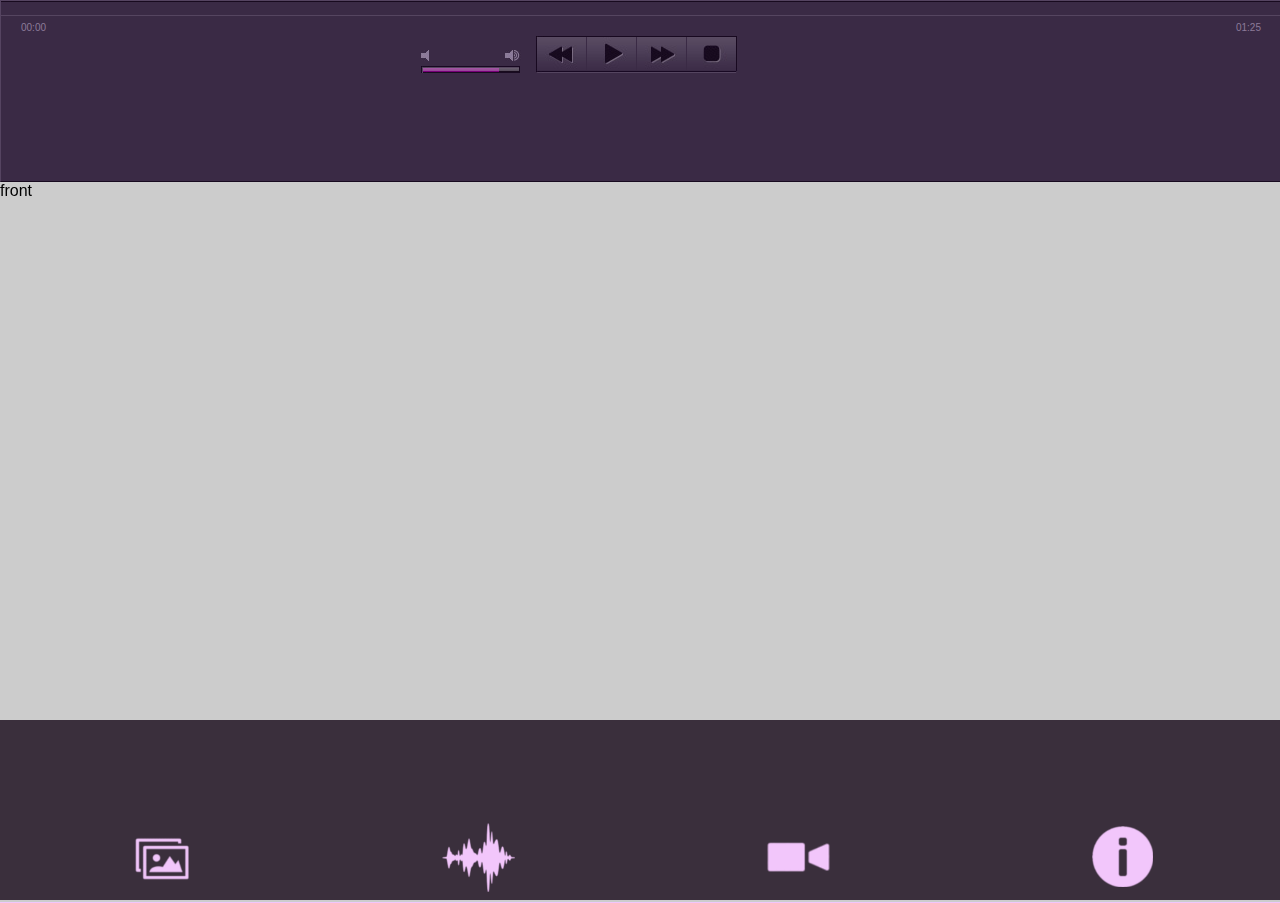
==== index.html @ 9f6c6f88 "initialized" ====
<!DOCTYPE html>

<html>
<head>
    <title>Frekwnesies</title>
</head>
<meta name="viewport" content="width=device-width, user-scalable=no" />
<link rel="stylesheet" type="text/css" href="css/jplayer.pink.flag.css">

<script src="js/jquery-1.10.1.min.js"></script>
<script src="js/dragend-0.2.0_rc3.js"></script>
<script src="js/jquery.jplayer.min.js"></script>
<script src="js/jplayer.playlist.js"></script>
<style>

body, html{
    height: 100% !important;
    width:100%;
    padding: 0;
    margin:0;
    font-family: Verdana, Geneva, sans-serif;
    background: #f2c6fb;
}

.nav{
    position: absolute;
    bottom: 0;
    width: 100%;
    height: 20%;
    background: #3a2f3c;
    display:block;    
}

#pagescontainer div.dragend-page{
    
    height: 100% !important;
    position: relative;
    
}

.nav .logo{
    width: 106px;
    height: 106px;
    background: #3a2f3c;
    position: absolute;
    left: 50%;
    margin-left: -53px;
    top: -40px;
    border-radius: 50%;    
}


.nav .navcontrol{
    position: absolute;
    bottom: 0;
    width: 100%;
    bottom: 0;
}


.nav .navcontrol div{
    
    float: left;
    max-width: 25%;
    width: 25%;
    min-width: 10%;
    text-align: center;   
}
.nav .navcontrol div img{
    
    max-width: 100%;
    
}

.clearfix{
    float: none;
    clear: both;   
}

</style>
<script>
    $(function(){
        
           $("#pagescontainer").dragend({
            scrollToPage: 0,
            afterInitialize: function() {
              this.container.style.visibility = "visible";
            }


          });
           
           $(".navbutton").click(function(){
            var thispage = $(this).attr('rel');
            $("#pagescontainer").dragend({
                scrollToPage: thispage
          });
                   
            
            });
 
 
 
 
  	$("#jquery_jplayer_1").jPlayer({
		        cssSelector: {
        videoPlay: ".jp-video-play",
        play: ".jp-play",
        pause: ".jp-pause",
        stop: ".jp-stop",
        seekBar: ".jp-seek-bar",
        playBar: ".jp-play-bar",
        mute: ".jp-mute",
        unmute: ".jp-unmute",
        volumeBar: ".jp-volume-bar",
        volumeBarValue: ".jp-volume-bar-value",
        volumeMax: ".jp-volume-max",
        playbackRateBar: ".jp-playback-rate-bar",
        playbackRateBarValue: ".jp-playback-rate-bar-value",
        currentTime: ".jp-current-time",
        duration: ".jp-duration",
        fullScreen: ".jp-full-screen",
        restoreScreen: ".jp-restore-screen",
        repeat: ".jp-repeat",
        repeatOff: ".jp-repeat-off",
        gui: ".jp-gui",
        noSolution: ".jp-no-solution"
        },
		supplied: "mp3"
	}).jPlayer("play");
 
 var myPlaylist = new jPlayerPlaylist({
  jPlayer: "#jquery_jplayer_1",
    
}, [

], {
  playlistOptions: {
    enableRemoveControls: true
  },
  swfPath: "/swf/Jplayer.swf",
  supplied: "mp3",

});	


				var mytitle = "Anoda Rendition";
				var producer = "Jannah";
                var artist = "";
				var mymp3 = "mp3/Anoda Rendition.mp3";
				playlist = JSON.stringify({title: mytitle, producer : producer, mp3 : mymp3, artist : artist });// Convert the XML nodes into JSON formatted strings
				playlistObject = $.parseJSON(playlist); // Convert the JSON formatted strings into JSON objects and add to playlist					
				myPlaylist.add(playlistObject);
	
 				var mytitle = "Dat phrases is contages";
				var producer = "Jannah";
                var artist = "Bronwyn";
				var mymp3 = "mp3/Dat phrases is contages.mp3";
				playlist = JSON.stringify({title: mytitle, producer : producer, mp3 : mymp3, artist : artist });// Convert the XML nodes into JSON formatted strings
				playlistObject = $.parseJSON(playlist); // Convert the JSON formatted strings into JSON objects and add to playlist					
				myPlaylist.add(playlistObject);               
                
 				var mytitle = "Incoded Speech (Remix)";
				var producer = "Jannah";
                var artist = "Jannah";
				var mymp3 = "mp3/incoded.mp3";
				playlist = JSON.stringify({title: mytitle, producer : producer, mp3 : mymp3, artist : artist });// Convert the XML nodes into JSON formatted strings
				playlistObject = $.parseJSON(playlist); // Convert the JSON formatted strings into JSON objects and add to playlist					
				myPlaylist.add(playlistObject); 

 				var mytitle = "Prepare for Death";
				var producer = "gnlscience";
                var artist = "gnlscience, Jannah";
				var mymp3 = "mp3/Sakkies Passing.mp3";
				playlist = JSON.stringify({title: mytitle, producer : producer, mp3 : mymp3, artist : artist });// Convert the XML nodes into JSON formatted strings
				playlistObject = $.parseJSON(playlist); // Convert the JSON formatted strings into JSON objects and add to playlist					
				myPlaylist.add(playlistObject); 

 				var mytitle = "Too Sick";
				var producer = "Jannah";
                var artist = "Weapon X, Miggie";
				var mymp3 = "mp3/Too Sick.mp3";
				playlist = JSON.stringify({title: mytitle, producer : producer, mp3 : mymp3, artist : artist });// Convert the XML nodes into JSON formatted strings
				playlistObject = $.parseJSON(playlist); // Convert the JSON formatted strings into JSON objects and add to playlist					
				myPlaylist.add(playlistObject); 

  				var mytitle = "Truth";
				var producer = "gnlcience";
                var artist = "gnlscience";
				var mymp3 = "mp3/Truth.mp3";
				playlist = JSON.stringify({title: mytitle, producer : producer, mp3 : mymp3, artist : artist });// Convert the XML nodes into JSON formatted strings
				playlistObject = $.parseJSON(playlist); // Convert the JSON formatted strings into JSON objects and add to playlist					
				myPlaylist.add(playlistObject);        
        
  				var mytitle = "Voice";
				var producer = "gnlcience";
                var artist = "";
				var mymp3 = "mp3/Voice.mp3";
				playlist = JSON.stringify({title: mytitle, producer : producer, mp3 : mymp3, artist : artist });// Convert the XML nodes into JSON formatted strings
				playlistObject = $.parseJSON(playlist); // Convert the JSON formatted strings into JSON objects and add to playlist					
				myPlaylist.add(playlistObject);        
        
      // $(".jp-playlist").dragend({
      //  direction: "vertical",
      //  stopPropagation: true
      //});       
        
    });
 

 
    
    
</script>

<body>
            <div id="jp_container_1" class="jp-video jp-video-responsive"  style="height: 20%;position: relative;">
                        <div class="jp-type-playlist" style="height: 100%;">
                          <div id="jquery_jplayer_1" class="jp-jplayer"></div>
                          <div class="jp-gui">
                                <div class="jp-video-play">
                                    <a href="javascript:;" class="jp-video-play-icon" tabindex="1">play</a>
                                </div>
                                <div class="jp-interface">
                                    <div class="jp-progress">
                                        <div class="jp-seek-bar">
                                            <div class="jp-play-bar"></div>
                                        </div>
                                    </div>
                                    <div class="jp-current-time"></div>
                                    <div class="jp-duration"></div>
                                    <div class="jp-title">
                                        <ul>
                                            <li></li>
                                        </ul>
                                    </div>
                                    <div class="jp-controls-holder">
                                        <ul class="jp-controls">
                                            <li><a href="javascript:;" class="jp-previous" tabindex="1">previous</a></li>
                                            <li><a href="javascript:;" class="jp-play" tabindex="1">play</a></li>
                                            <li><a href="javascript:;" class="jp-pause" tabindex="1">pause</a></li>
                                            <li><a href="javascript:;" class="jp-next" tabindex="1">next</a></li>
                                            <li><a href="javascript:;" class="jp-stop" tabindex="1">stop</a></li>
                                            <li><a href="javascript:;" class="jp-mute" tabindex="1" title="mute">mute</a></li>
                                            <li><a href="javascript:;" class="jp-unmute" tabindex="1" title="unmute">unmute</a></li>
                                            <li><a href="javascript:;" class="jp-volume-max" tabindex="1" title="max volume">max volume</a></li>
                                        </ul>
                                        <div class="jp-volume-bar">
                                            <div class="jp-volume-bar-value"></div>
                                        </div>
                                        
                                    </div>
                                </div>
                            </div>

                            <div class="jp-no-solution">
                                <span>Update Required</span>
                                To play the media you will need to either update your browser to a recent version or update your <a href="http://get.adobe.com/flashplayer/" target="_blank">Flash plugin</a>.
                            </div>
                        </div>
                    </div>

<div id="pagescontainer" style="height: 80% !important;position: relative;background: #cccccc;">
        <div id="page-front" class="dragend-page">front</div>
        <div id="page-gallery" class="dragend-page" style="background: #666666 !important;height: 100% !important;position: relative;">gallery</div>
       
        <div id="page-tracks" class="dragend-page" style="height: 100%;position: relative;">

                            <div class="jp-playlist" style="height: 100% !important;position: relative;">
                                <ul>
                                    <!-- The method Playlist.heidisplayPlaylist() uses this unordered list -->
                                    <li></li>
                                </ul>
                            </div>
        
        
        
        
        </div>
        <div id="page-videos" class="dragend-page">video</div>
        <div id="page-info" class="dragend-page">info</div>
</div>



<div class="nav">
   <!-- <div class="logo navbutton" rel="1">
        <img src="img/lgog.png">
    </div>
    -->
    <div class="navcontrol">
<div class="navbutton" rel="2"><img src="img/picicon.png"></div>
<div class="navbutton" rel="3"><img src="img/tracksicon.png"></div>
<div class="navbutton" rel="4" style=""><img src="img/videoicon.png"></div>
<div class="navbutton" rel="5"><img src="img/infoicon.png"></div>

        
    </div>
    
    
</div>

</body>
</html>
---- css/jplayer.pink.flag.css ----
/*
 * Skin for jPlayer Plugin (jQuery JavaScript Library)
 * http://www.jplayer.org
 *
 * Skin Name: Pink Flag
 *
 * Copyright (c) 2012 Happyworm Ltd
 * Dual licensed under the MIT and GPL licenses.
 *  - http://www.opensource.org/licenses/mit-license.php
 *  - http://www.gnu.org/copyleft/gpl.html
 *
 * Author: Silvia Benvenuti
 * Skin Version: 1.2 (jPlayer 2.2.0)
 * Date: 22nd October 2012
 */

div.jp-audio,
div.jp-audio-stream,
div.jp-video {

	/* Edit the font-size to counteract inherited font sizing.
	 * Eg. 1.25em = 1 / 0.8em
	 */

	font-size:1.25em; /* 1.25em for testing in site pages */ /* No parent CSS that can effect the size in the demos ZIP */

	font-family:Verdana, Arial, sans-serif;
	line-height:1.6;
	color: #fff;
	border-top:1px solid #554461;
	border-left:1px solid #554461;
	border-right:1px solid #180a1f;
	border-bottom:1px solid #180a1f;
	background-color:#3a2a45;
}
div.jp-audio {
	width:201px;
	padding:20px;
}

div.jp-audio-stream {
	width:101px;
	padding:20px 20px 10px 20px;
}

div.jp-video-responsive {
	width:100%;
}

div.jp-video-270p {
	width:480px;
}
div.jp-video-360p {
	width:640px;
}
div.jp-video-full {
	/* Rules for IE6 (full-screen) */
	width:480px;
	height:270px;
	/* Rules for IE7 (full-screen) - Otherwise the relative container causes other page items that are not position:static (default) to appear over the video/gui. */
	position:static !important; position:relative;
}

/* The z-index rule is defined in this manner to enable Popcorn plugins that add overlays to video area. EG. Subtitles. */
div.jp-video-full div div {
	z-index:1000;
}

div.jp-video-full div.jp-jplayer {
	top: 0;
	left: 0;
	position: fixed !important; position: relative; /* Rules for IE6 (full-screen) */
	overflow: hidden;
}

div.jp-video-full div.jp-gui {
	position: fixed !important; position: static; /* Rules for IE6 (full-screen) */
	top: 0;
	left: 0;
	width:100%;
	height:100%;
	z-index:1001; /* 1 layer above the others. */
}
div.jp-video-full div.jp-interface {
	position: absolute !important; position: relative; /* Rules for IE6 (full-screen) */
	bottom: 0;
	left: 0;
}

div.jp-interface {
	position: relative;
	width:100%;
	background-color:#3a2a45; /* Required for the full screen */
}


div.jp-audio .jp-interface {
	height: 80px;
	padding-top:30px;
}

div.jp-audio-stream .jp-interface {
	height: 50px;
	padding-top:30px;
}

/* @group CONTROLS */

div.jp-controls-holder {
	clear: both;
	width:440px;
	margin:0 auto 10px auto;
	position: relative;
	overflow:hidden;
}

div.jp-interface ul.jp-controls {
	background: url("../img/jplayer.pink.flag.jpg") 0 0 no-repeat;
	list-style-type:none;
	padding: 1px 0 2px 1px;
	overflow:hidden;
	width: 201px;
	height: 34px;
}

div.jp-audio ul.jp-controls,
div.jp-audio-stream ul.jp-controls {
	margin:0 auto;
}

div.jp-audio-stream ul.jp-controls {
	width: 100px;
}

div.jp-video ul.jp-controls {
	margin:0 0 0 115px;
	float:left;
	display:inline; /* need this to fix IE6 double margin */
}

div.jp-interface ul.jp-controls li {
	display:inline;
	float: left;
}
div.jp-interface ul.jp-controls a {
	display:block;
	overflow:hidden;
	text-indent:-9999px;
	height: 34px;
	margin: 0 1px 2px 0;
	padding: 0;
}


/* @group single player controls */

div.jp-type-single  .jp-controls li a{
	width: 99px;
}

div.jp-type-single  .jp-play {
	background: url("../img/jplayer.pink.flag.jpg") 0px -40px no-repeat;
}

div.jp-type-single  .jp-play:hover {
	background: url("../img/jplayer.pink.flag.jpg") -100px -40px no-repeat;
}

div.jp-type-single  .jp-pause {
	background: url("../img/jplayer.pink.flag.jpg") 0px -120px no-repeat;
}

div.jp-type-single  .jp-pause:hover {
	background: url("../img/jplayer.pink.flag.jpg") -100px -120px no-repeat;
}

/* The right border is normally in the ul background image. */
div.jp-audio-stream .jp-play,
div.jp-audio-stream .jp-pause {
	border-right:1px solid #180920;
}

div.jp-type-single  .jp-stop {
	background: url("../img/jplayer.pink.flag.jpg") 0px -80px no-repeat;
}

div.jp-type-single  .jp-stop:hover {
	background: url("../img/jplayer.pink.flag.jpg") -100px -80px no-repeat;
}

/* @end */

/* @group playlist player controls */

div.jp-type-playlist .jp-controls li a{
	width: 49px;
}
div.jp-type-playlist {
	
	height: 100%;
	
}
div.jp-type-playlist .jp-play {
	background: url("../img/jplayer.pink.flag.jpg") -24px -40px no-repeat;
}

div.jp-type-playlist .jp-play:hover {
	background: url("../img/jplayer.pink.flag.jpg") -124px -40px no-repeat;
}

div.jp-type-playlist .jp-pause {
	background: url("../img/jplayer.pink.flag.jpg") -24px -120px no-repeat;
}

div.jp-type-playlist .jp-pause:hover {
	background: url("../img/jplayer.pink.flag.jpg") -124px -120px no-repeat;
}

div.jp-type-playlist .jp-stop {
	background: url("../img/jplayer.pink.flag.jpg") -24px -80px no-repeat;
}

div.jp-type-playlist .jp-stop:hover {
	background: url("../img/jplayer.pink.flag.jpg") -124px -80px no-repeat;
}

div.jp-type-playlist .jp-previous {
	background: url("../img/jplayer.pink.flag.jpg") -24px -200px no-repeat;
}

div.jp-type-playlist .jp-previous:hover {
	background: url("../img/jplayer.pink.flag.jpg") -124px -200px no-repeat;
}

div.jp-type-playlist .jp-next {
	background: url("../img/jplayer.pink.flag.jpg") -24px -160px no-repeat;
}

div.jp-type-playlist .jp-next:hover {
	background: url("../img/jplayer.pink.flag.jpg") -124px -160px no-repeat;
}

/* @end */

/* @end */




/* @group TOGGLES */

ul.jp-toggles {
	list-style-type:none;
	padding:0;
	margin:0 auto;
	overflow:hidden;
}

div.jp-audio ul.jp-toggles {
	width:55px;
}

div.jp-audio .jp-type-single ul.jp-toggles {
	width:25px;
}

div.jp-video ul.jp-toggles {
	width:100px;
	margin-top: 10px;
}

ul.jp-toggles li{
	display:block;
	float:right;
}

ul.jp-toggles li a{
	display:block;
	width:25px;
	height:18px;
	text-indent:-9999px;
	line-height:100%; /* need this for IE6 */
}

.jp-full-screen {
	background: url("../img/jplayer.pink.flag.jpg") 0 -420px no-repeat;
	margin-left: 20px;
}

.jp-full-screen:hover {
	background: url("../img/jplayer.pink.flag.jpg") -30px -420px no-repeat;
}

.jp-restore-screen {
	background: url("../img/jplayer.pink.flag.jpg") -60px -420px no-repeat;
	margin-left: 20px;
}

.jp-restore-screen:hover {
	background: url("../img/jplayer.pink.flag.jpg") -90px -420px no-repeat;
}

.jp-repeat {
	background: url("../img/jplayer.pink.flag.jpg") 0 -440px no-repeat;
}

.jp-repeat:hover {
	background: url("../img/jplayer.pink.flag.jpg") -30px -440px no-repeat;
}

.jp-repeat-off {
	background: url("../img/jplayer.pink.flag.jpg") -60px -440px no-repeat;
}

.jp-repeat-off:hover {
	background: url("../img/jplayer.pink.flag.jpg") -90px -440px no-repeat;
}

.jp-shuffle {
	background: url("../img/jplayer.pink.flag.jpg") 0 -460px no-repeat;
	margin-left: 5px;
}

.jp-shuffle:hover {
	background: url("../img/jplayer.pink.flag.jpg") -30px -460px no-repeat;
}

.jp-shuffle-off {
	background: url("../img/jplayer.pink.flag.jpg") -60px -460px no-repeat;
	margin-left: 5px;
}

.jp-shuffle-off:hover {
	background: url("../img/jplayer.pink.flag.jpg") -90px -460px no-repeat;
}


/* @end */

/* @group progress bar */

/* The seeking class is added/removed inside jPlayer */
div.jp-seeking-bg {
	background: url("../img/jplayer.pink.flag.seeking.gif");
}

.jp-progress {
	background: url("../img/jplayer.pink.flag.jpg") 0px -240px no-repeat;
	width: 197px;
	height: 13px;
	padding: 0 2px 2px 2px;
	margin-bottom: 4px;
	overflow:hidden;
}

div.jp-video .jp-progress {
	border-top:1px solid #180a1f;
	border-bottom: 1px solid #554560;
	width:100%;
	background-image: none;
	padding: 0;
}

.jp-seek-bar {
	background: url("../img/jplayer.pink.flag.jpg") 0px -260px repeat-x;
	width:0px;
	height: 100%;
	overflow:hidden;
	cursor:pointer;
}

.jp-play-bar {
	background: url("../img/jplayer.pink.flag.jpg") 0px -280px repeat-x;
	width:0px;
	height: 100%;
	overflow:hidden;
}


/* @end */

/* @group volume controls */

div.jp-interface ul.jp-controls a.jp-mute,
div.jp-interface ul.jp-controls a.jp-unmute,
div.jp-interface ul.jp-controls a.jp-volume-max {
	background: url("../img/jplayer.pink.flag.jpg") 0px -330px no-repeat;
	position: absolute;
	width: 16px;
	height: 11px;
}

div.jp-audio ul.jp-controls a.jp-mute,
div.jp-audio ul.jp-controls a.jp-unmute,
div.jp-audio-stream ul.jp-controls a.jp-mute,
div.jp-audio-stream ul.jp-controls a.jp-unmute {
	top:-6px;
	left: 0;
}

div.jp-audio ul.jp-controls a.jp-volume-max,
div.jp-audio-stream ul.jp-controls a.jp-volume-max {
	top:-6px;
	right: 0;
}


div.jp-video ul.jp-controls a.jp-mute,
div.jp-video ul.jp-controls a.jp-unmute {
	left: 0;
	top:14px;
}

div.jp-video ul.jp-controls a.jp-volume-max {
	left: 84px;
	top:14px;
}

div.jp-interface ul.jp-controls a.jp-mute:hover {
	background: url("../img/jplayer.pink.flag.jpg") -25px -330px no-repeat;
}

div.jp-interface ul.jp-controls a.jp-unmute {
	background: url("../img/jplayer.pink.flag.jpg") -60px -330px no-repeat;
}

div.jp-interface ul.jp-controls a.jp-unmute:hover {
	background: url("../img/jplayer.pink.flag.jpg") -85px -330px no-repeat;
}

div.jp-interface ul.jp-controls a.jp-volume-max {
	background: url("../img/jplayer.pink.flag.jpg") 0px -350px no-repeat;
}

div.jp-interface ul.jp-controls a.jp-volume-max:hover {
	background: url("../img/jplayer.pink.flag.jpg") -25px -350px no-repeat;
}

.jp-volume-bar {
	background: url("../img/jplayer.pink.flag.jpg") 0px -300px repeat-x;
	position: absolute;
	width: 197px;
	height: 4px;
	padding: 2px 2px 1px 2px;
	overflow: hidden;
}

.jp-volume-bar:hover {
	cursor:  pointer;
}


div.jp-audio .jp-interface .jp-volume-bar,
div.jp-audio-stream .jp-interface .jp-volume-bar {
	top:10px;
	left: 0;
}

div.jp-audio-stream .jp-interface .jp-volume-bar {
	width: 97px;
	border-right:1px solid #180920;
	padding-right:1px;
}

div.jp-video .jp-volume-bar {
	top: 0;
	left: 0;
	width:95px;
	border-right:1px solid #180920;
	padding-right:1px;
	margin-top: 30px;
}

.jp-volume-bar-value {
	background: url("../img/jplayer.pink.flag.jpg") 0px -320px repeat-x;
	height: 4px;
}

/* @end */

/* @group current time and duration */

.jp-current-time, .jp-duration {
	width:70px;
	font-size:.5em;
	color: #8c7a99;
}

.jp-current-time {
	float: left;
}

.jp-duration {
	float: right;
	text-align:right;
}

.jp-video .jp-current-time {
	padding-left:20px;
}

.jp-video .jp-duration {
	padding-right:20px;
}

/* @end */

/* @group playlist */

.jp-playlist{
	position: relative; 
	overflow-y: scroll;
	background: #3a2a45;
}


.jp-title ul,
.jp-playlist ul {
	list-style-type:none;	
	font-size:.7em;
	margin: 0;
	padding: 0;
}

.jp-video .jp-title ul {
	margin: 0 20px 10px;
}

.jp-playlist ul {
	margin: 0 20px;
}

.jp-title li,
.jp-playlist li {
	position: relative;
	padding: 2px 0;
	border-top:1px solid #554461;
	border-bottom:1px solid #180a1f;
	overflow: hidden;
	height: 10% !important;
}

.jp-title li{
	border-bottom:none;
	border-top:none;
	padding:0;
	text-align:center;
}

/* Note that the first-child (IE6) and last-child (IE6/7/8) selectors do not work on IE */

div.jp-playlist li:first-child {
	border-top:none;
	padding-top:3px;
}

div.jp-playlist li:last-child {
	border-bottom:none;
	padding-bottom:3px;
}

div.jp-playlist a {
	color: #fff;
	text-decoration:none;
}

div.jp-playlist a:hover {
	color: #e892e9;
}

div.jp-playlist li.jp-playlist-current {
	background-color: #26102e;
	margin: 0 -20px;
	padding: 2px 20px;
	border-top: 1px solid #26102e;
	border-bottom: 1px solid #26102e;
}

div.jp-playlist li.jp-playlist-current a{
	color: #e892e9;
}

div.jp-playlist a.jp-playlist-item-remove {
	float:right;
	display:inline;
	text-align:right;
	margin-left:10px;
	font-weight:bold;
	color:#8C7A99;
}
div.jp-playlist a.jp-playlist-item-remove:hover {
	color:#E892E9;
}

div.jp-playlist span.jp-free-media {
	float: right;
	display:inline;
	text-align:right;
	color:#8C7A99;
}

div.jp-playlist span.jp-free-media a{
	color:#8C7A99;
}

div.jp-playlist span.jp-free-media a:hover{
	color:#E892E9;
}
span.jp-artist {
	font-size:.8em;
	color:#8C7A99;
}

/* @end */


div.jp-video div.jp-video-play {
	width:100%;
	overflow:hidden; /* Important for nested negative margins to work in modern browsers */
	cursor:pointer;
}
div.jp-video-270p div.jp-video-play {
	margin-top:-270px;
	height:270px;
}
div.jp-video-360p div.jp-video-play {
	margin-top:-360px;
	height:360px;
}
div.jp-video-full div.jp-video-play {
	height:100%;
}
a.jp-video-play-icon {
	position:relative;
	display:block;
	width: 112px;
	height: 100px;

	margin-left:-56px;
	margin-top:-50px;
	left:50%;
	top:50%;

	background: url("jplayer.pink.flag.video.play.png") 0 0 no-repeat;
	text-indent:-9999px;
}
div.jp-video-play:hover a.jp-video-play-icon {
	background: url("jplayer.pink.flag.video.play.png") 0 -100px no-repeat;
}


div.jp-jplayer audio,
div.jp-jplayer {
	width:0px;
	height:0px;
}

div.jp-jplayer {
	background-color: #000000;
}

/* @group NO SOLUTION error feedback */

.jp-no-solution {
	padding:5px;
	font-size:.8em;
	background-color:#3a2a45;
	border-top:2px solid #554461;
	border-left:2px solid #554461;
	border-right:2px solid #180a1f;
	border-bottom:2px solid #180a1f;
	color:#FFF;
	display:none;
}

.jp-no-solution a {
	color:#FFF;
}

.jp-no-solution span {
	font-size:1em;
	display:block;
	text-align:center;
	font-weight:bold;
}
/* @end */
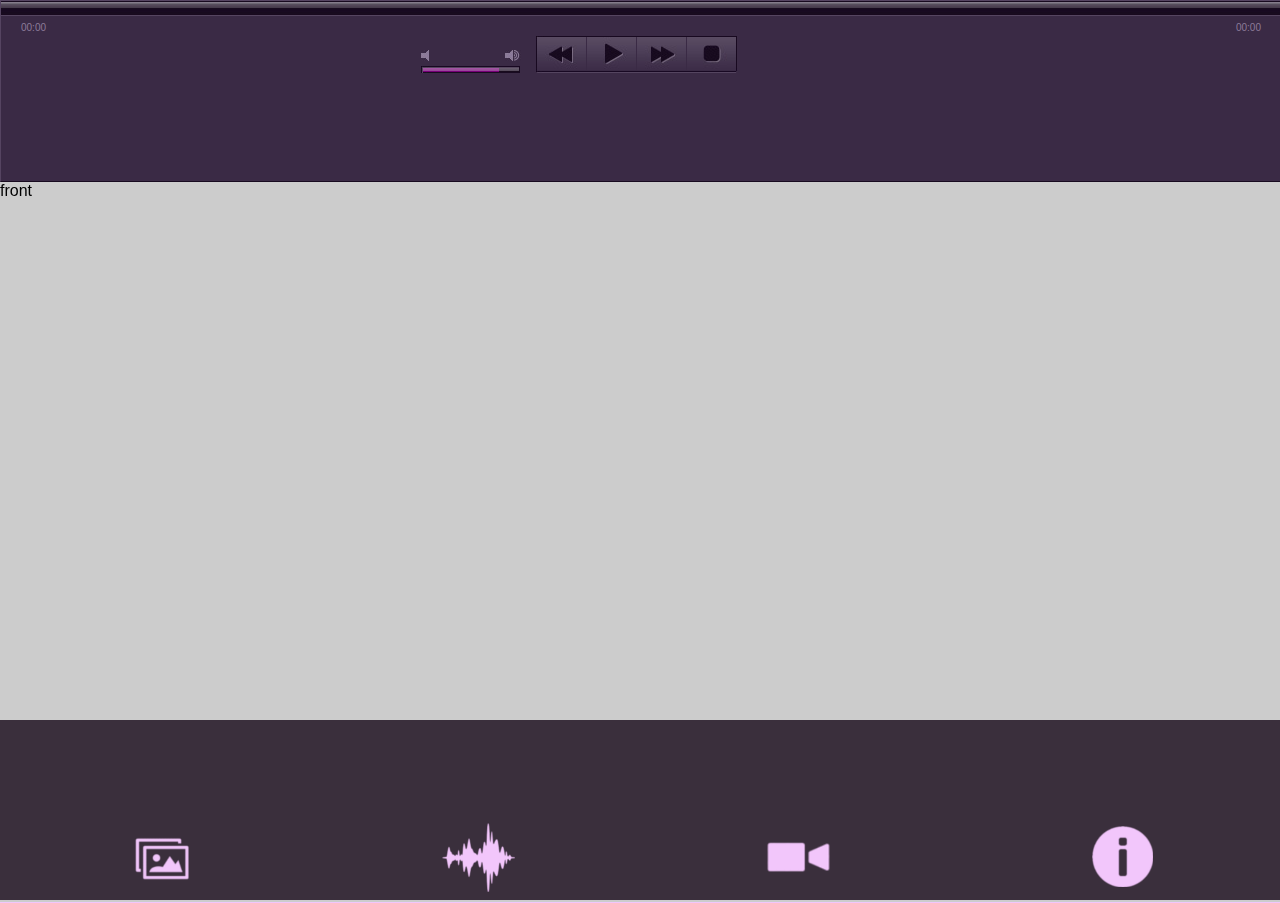
==== commit d4463f54: "removed mp3" ====
--- a/index.html
+++ b/index.html
@@ -147,56 +147,56 @@
 				var mytitle = "Anoda Rendition";
 				var producer = "Jannah";
                 var artist = "";
-				var mymp3 = "mp3/Anoda Rendition.mp3";
-				playlist = JSON.stringify({title: mytitle, producer : producer, mp3 : mymp3, artist : artist });// Convert the XML nodes into JSON formatted strings
+				var mymp3 = "https://dl-web.dropbox.com/get/Frekwensies/Anoda%20Rendition.mp3?_subject_uid=118995834&w=AAAoJfJXEvmuq0eQvjaXv_F2E3e4NYy6Pftr484EafKVrA";
+				playlist = JSON.stringify({title: mytitle, producer : producer, mp3 : mymp3, artist : artist, free: true });// Convert the XML nodes into JSON formatted strings
 				playlistObject = $.parseJSON(playlist); // Convert the JSON formatted strings into JSON objects and add to playlist					
 				myPlaylist.add(playlistObject);
 	
  				var mytitle = "Dat phrases is contages";
 				var producer = "Jannah";
                 var artist = "Bronwyn";
-				var mymp3 = "mp3/Dat phrases is contages.mp3";
-				playlist = JSON.stringify({title: mytitle, producer : producer, mp3 : mymp3, artist : artist });// Convert the XML nodes into JSON formatted strings
+				var mymp3 = "mp3/https://dl-web.dropbox.com/get/Frekwensies/Dat%20phrases%20is%20contages.mp3?_subject_uid=118995834&w=AABFtib4-Zqyv5-Jd2gUxyri50VCf-ey7y5uGrZBUkY_BQ";
+				playlist = JSON.stringify({title: mytitle, producer : producer, mp3 : mymp3, artist : artist, free: true });// Convert the XML nodes into JSON formatted strings
 				playlistObject = $.parseJSON(playlist); // Convert the JSON formatted strings into JSON objects and add to playlist					
 				myPlaylist.add(playlistObject);               
                 
  				var mytitle = "Incoded Speech (Remix)";
 				var producer = "Jannah";
                 var artist = "Jannah";
-				var mymp3 = "mp3/incoded.mp3";
-				playlist = JSON.stringify({title: mytitle, producer : producer, mp3 : mymp3, artist : artist });// Convert the XML nodes into JSON formatted strings
+				var mymp3 = "https://dl-web.dropbox.com/get/Frekwensies/incoded.mp3?_subject_uid=118995834&w=AAD2ozii3wDH6z9zR4x9uCITtsbqwjQOXWoM7PRJTtE7cg";
+				playlist = JSON.stringify({title: mytitle, producer : producer, mp3 : mymp3, artist : artist, free: true });// Convert the XML nodes into JSON formatted strings
 				playlistObject = $.parseJSON(playlist); // Convert the JSON formatted strings into JSON objects and add to playlist					
 				myPlaylist.add(playlistObject); 
 
  				var mytitle = "Prepare for Death";
 				var producer = "gnlscience";
                 var artist = "gnlscience, Jannah";
-				var mymp3 = "mp3/Sakkies Passing.mp3";
-				playlist = JSON.stringify({title: mytitle, producer : producer, mp3 : mymp3, artist : artist });// Convert the XML nodes into JSON formatted strings
+				var mymp3 = "https://dl-web.dropbox.com/get/Frekwensies/Sakkies%20Passing.mp3?_subject_uid=118995834&w=AABW5hQs1uYYrl0T5JYjpOL3F7JYjyJT1HXtdcsG9xgMWA";
+				playlist = JSON.stringify({title: mytitle, producer : producer, mp3 : mymp3, artist : artist , free: true});// Convert the XML nodes into JSON formatted strings
 				playlistObject = $.parseJSON(playlist); // Convert the JSON formatted strings into JSON objects and add to playlist					
 				myPlaylist.add(playlistObject); 
 
  				var mytitle = "Too Sick";
 				var producer = "Jannah";
                 var artist = "Weapon X, Miggie";
-				var mymp3 = "mp3/Too Sick.mp3";
-				playlist = JSON.stringify({title: mytitle, producer : producer, mp3 : mymp3, artist : artist });// Convert the XML nodes into JSON formatted strings
+				var mymp3 = "https://dl-web.dropbox.com/get/Frekwensies/Too%20Sick.mp3?_subject_uid=118995834&w=AACwZxBjzaNi8qPTTCSvDmtob8xSduNpU5vdT480gHO1oQ";
+				playlist = JSON.stringify({title: mytitle, producer : producer, mp3 : mymp3, artist : artist, free: true });// Convert the XML nodes into JSON formatted strings
 				playlistObject = $.parseJSON(playlist); // Convert the JSON formatted strings into JSON objects and add to playlist					
 				myPlaylist.add(playlistObject); 
 
   				var mytitle = "Truth";
 				var producer = "gnlcience";
                 var artist = "gnlscience";
-				var mymp3 = "mp3/Truth.mp3";
-				playlist = JSON.stringify({title: mytitle, producer : producer, mp3 : mymp3, artist : artist });// Convert the XML nodes into JSON formatted strings
+				var mymp3 = "https://dl-web.dropbox.com/get/Frekwensies/Truth.mp3?_subject_uid=118995834&w=AACsMUJfypXNPLlm3IXNjY9feyDZFLRj8TRsWDokkL6PGw";
+				playlist = JSON.stringify({title: mytitle, producer : producer, mp3 : mymp3, artist : artist, free: true });// Convert the XML nodes into JSON formatted strings
 				playlistObject = $.parseJSON(playlist); // Convert the JSON formatted strings into JSON objects and add to playlist					
 				myPlaylist.add(playlistObject);        
         
   				var mytitle = "Voice";
 				var producer = "gnlcience";
                 var artist = "";
-				var mymp3 = "mp3/Voice.mp3";
-				playlist = JSON.stringify({title: mytitle, producer : producer, mp3 : mymp3, artist : artist });// Convert the XML nodes into JSON formatted strings
+				var mymp3 = "https://dl-web.dropbox.com/get/Frekwensies/Voice.mp3?_subject_uid=118995834&w=AAADACC_6KvJsFsgWip4ZvARL7lwfj0DjE5EAQDadf1t2Q";
+				playlist = JSON.stringify({title: mytitle, producer : producer, mp3 : mymp3, artist : artist, free: true });// Convert the XML nodes into JSON formatted strings
 				playlistObject = $.parseJSON(playlist); // Convert the JSON formatted strings into JSON objects and add to playlist					
 				myPlaylist.add(playlistObject);        
         
